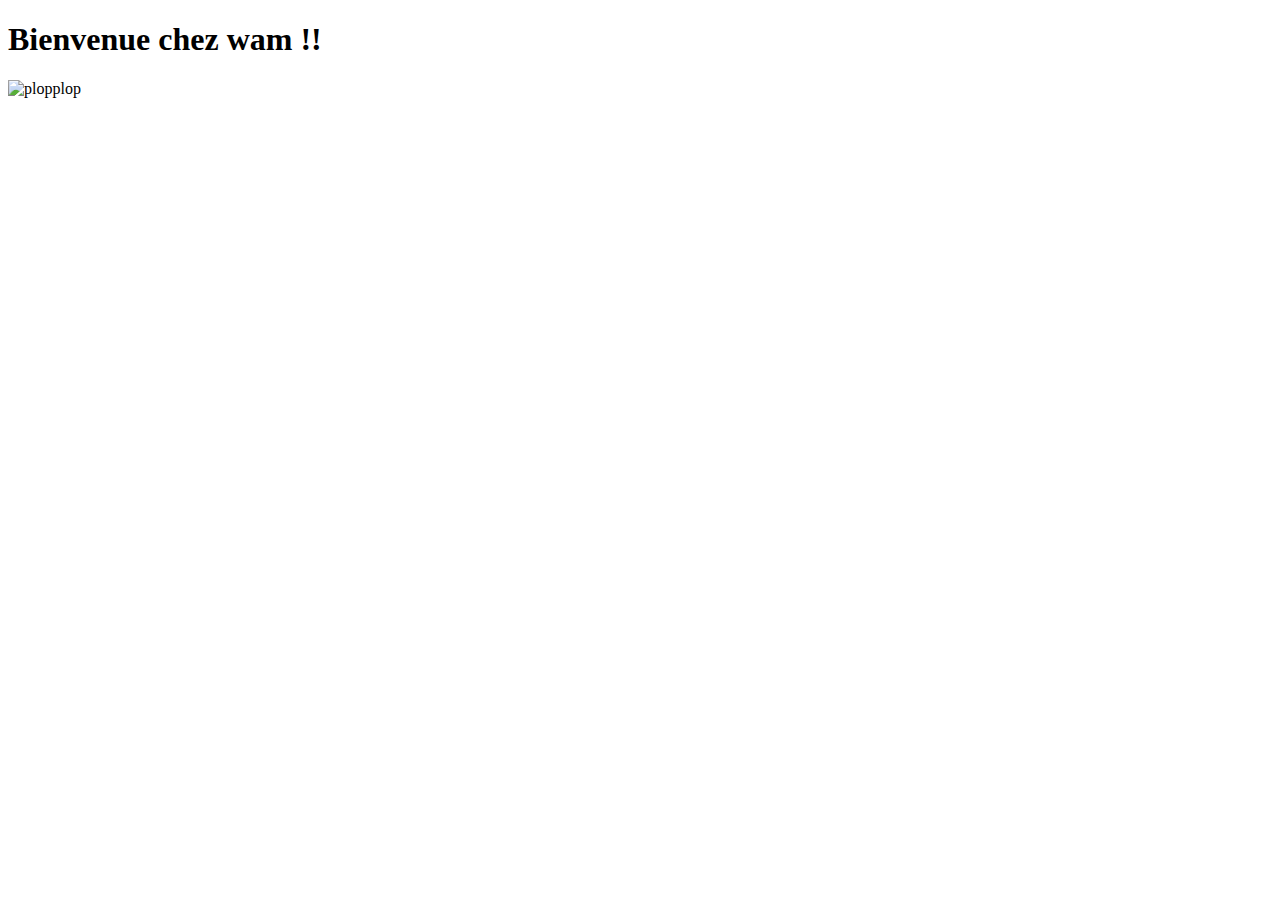
==== index.html @ 826b1daa "MaPage1.0" ====
<!DOCTYPE html>
<html lang="fr">
  <head>
    <meta charset="UTF-8" />
    <meta http-equiv="X-UA-Compatible" content="IE=edge" />
    <meta name="viewport" content="width=device-width, initial-scale=1.0" />
    <link rel="stylesheet" href="../css/styles.css" />
    <title>Document</title>
  </head>
  <body>
    <h1>Bienvenue chez wam !!</h1>
    <div class="container">
      <img
        src="https://s.yimg.com/ny/api/res/1.2/OS.zbT2__RmQHiINi6L_aw--/YXBwaWQ9aGlnaGxhbmRlcjt3PTk2MDtoPTU0MDtjZj13ZWJw/https://media.zenfs.com/fr_FR/News/Gameblog/DragonBall_BulmaTortueGeniale.jpg"
        alt="plopplop"
      />
    </div>
  </body>
</html>
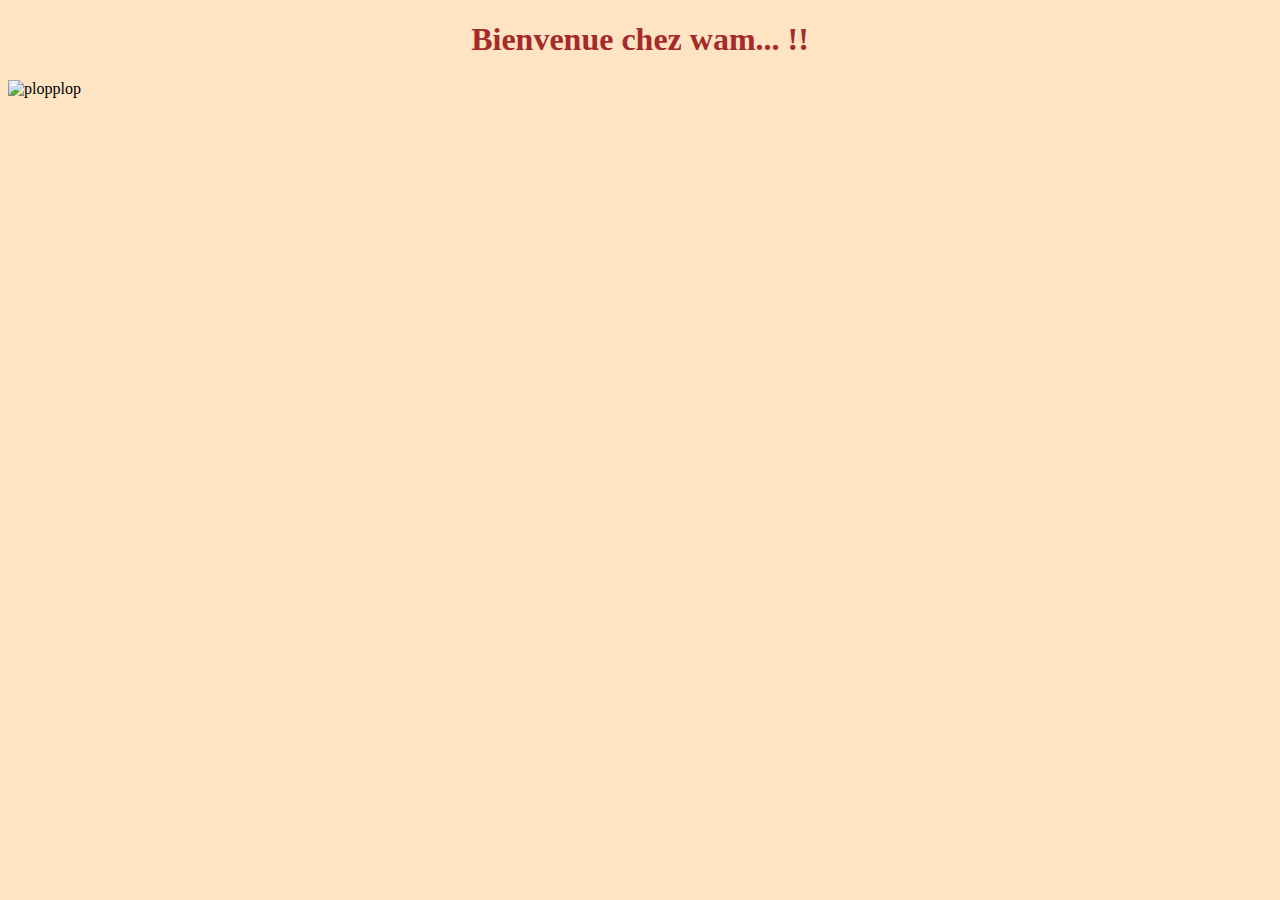
==== commit 6b1750e3: "MaPage1.0" ====
--- a/index.html
+++ b/index.html
@@ -4,11 +4,11 @@
     <meta charset="UTF-8" />
     <meta http-equiv="X-UA-Compatible" content="IE=edge" />
     <meta name="viewport" content="width=device-width, initial-scale=1.0" />
-    <link rel="stylesheet" href="../css/styles.css" />
+    <link rel="stylesheet" href="styles.css" />
     <title>Document</title>
   </head>
   <body>
-    <h1>Bienvenue chez wam !!</h1>
+    <h1>Bienvenue chez wam... !!</h1>
     <div class="container">
       <img
         src="https://s.yimg.com/ny/api/res/1.2/OS.zbT2__RmQHiINi6L_aw--/YXBwaWQ9aGlnaGxhbmRlcjt3PTk2MDtoPTU0MDtjZj13ZWJw/https://media.zenfs.com/fr_FR/News/Gameblog/DragonBall_BulmaTortueGeniale.jpg"
--- a/styles.css
+++ b/styles.css
@@ -0,0 +1,9 @@
+h1 {
+    text-align: center;
+    color: brown;
+
+}
+
+body {
+    background-color: bisque;
+}